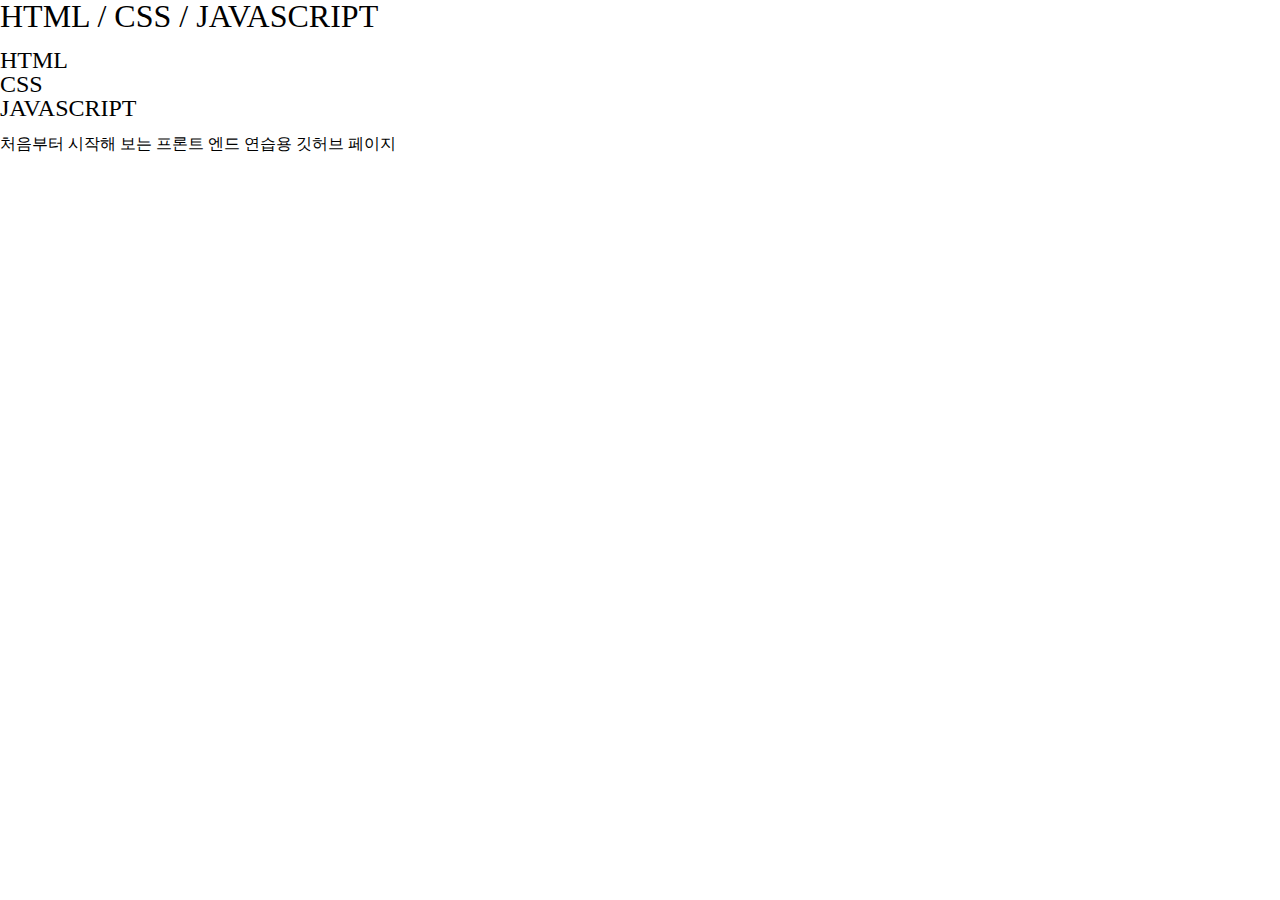
==== index.html @ 9015faf8 "index 페이지" ====
<!DOCTYPE html>
<html lang="en">
<head>
    <meta charset="UTF-8">
    <meta name="viewport" content="width=device-width, initial-scale=1.0">
    <title>Testkkj</title>
    <link rel="stylesheet" href="css/reset.css">
    <style>
        h1{
            font-size: 32px;
            margin-bottom: 16px;
        }
        ol{
            font-size: 24px;
            margin-bottom: 16px;
        }
    </style>
</head>
<body>
    <h1>HTML / CSS / JAVASCRIPT</h1>
    <ol>
        <li>HTML</li>
        <li>CSS</li>
        <li>JAVASCRIPT</li>
    </ol>
    <p>처음부터 시작해 보는 프론트 엔드 연습용 깃허브 페이지</p>
</body>
</html>
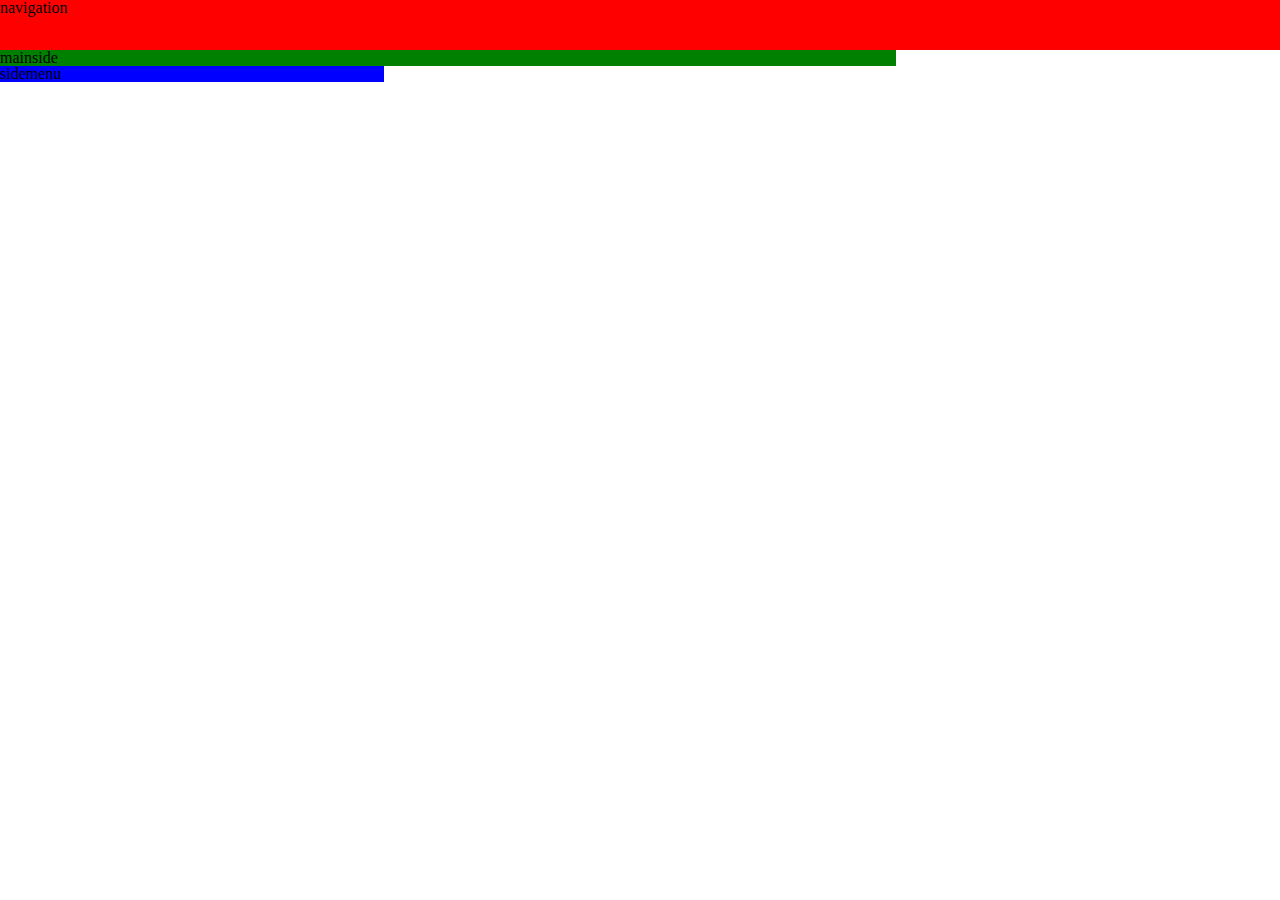
==== commit fa61cac1: "position" ====
--- a/index.html
+++ b/index.html
@@ -1,28 +1,46 @@
 <!DOCTYPE html>
 <html lang="en">
+
 <head>
     <meta charset="UTF-8">
     <meta name="viewport" content="width=device-width, initial-scale=1.0">
     <title>Testkkj</title>
     <link rel="stylesheet" href="css/reset.css">
     <style>
-        h1{
-            font-size: 32px;
-            margin-bottom: 16px;
+        .container {
+            width: 1280px;
+            margin: auto;
+            position: relative;
         }
-        ol{
-            font-size: 24px;
-            margin-bottom: 16px;
+        .nav{
+            background-color: red;
+            height: 50px;
+        }
+        .left{
+            background-color: green;
+            width: 70%;
+            position: relative;
+        }
+        .right{
+            background-color: blue;
+            width: 30%;
+            position: relative;
         }
     </style>
 </head>
+
 <body>
-    <h1>HTML / CSS / JAVASCRIPT</h1>
-    <ol>
-        <li>HTML</li>
-        <li>CSS</li>
-        <li>JAVASCRIPT</li>
-    </ol>
-    <p>처음부터 시작해 보는 프론트 엔드 연습용 깃허브 페이지</p>
+    <div class="nav">
+        navigation
+    </div>
+    <div class="container">
+        <div class="left">
+            mainside
+        </div>
+        <div class="right">
+            sidemenu
+        </div>
+    </div>
 </body>
+
 </html>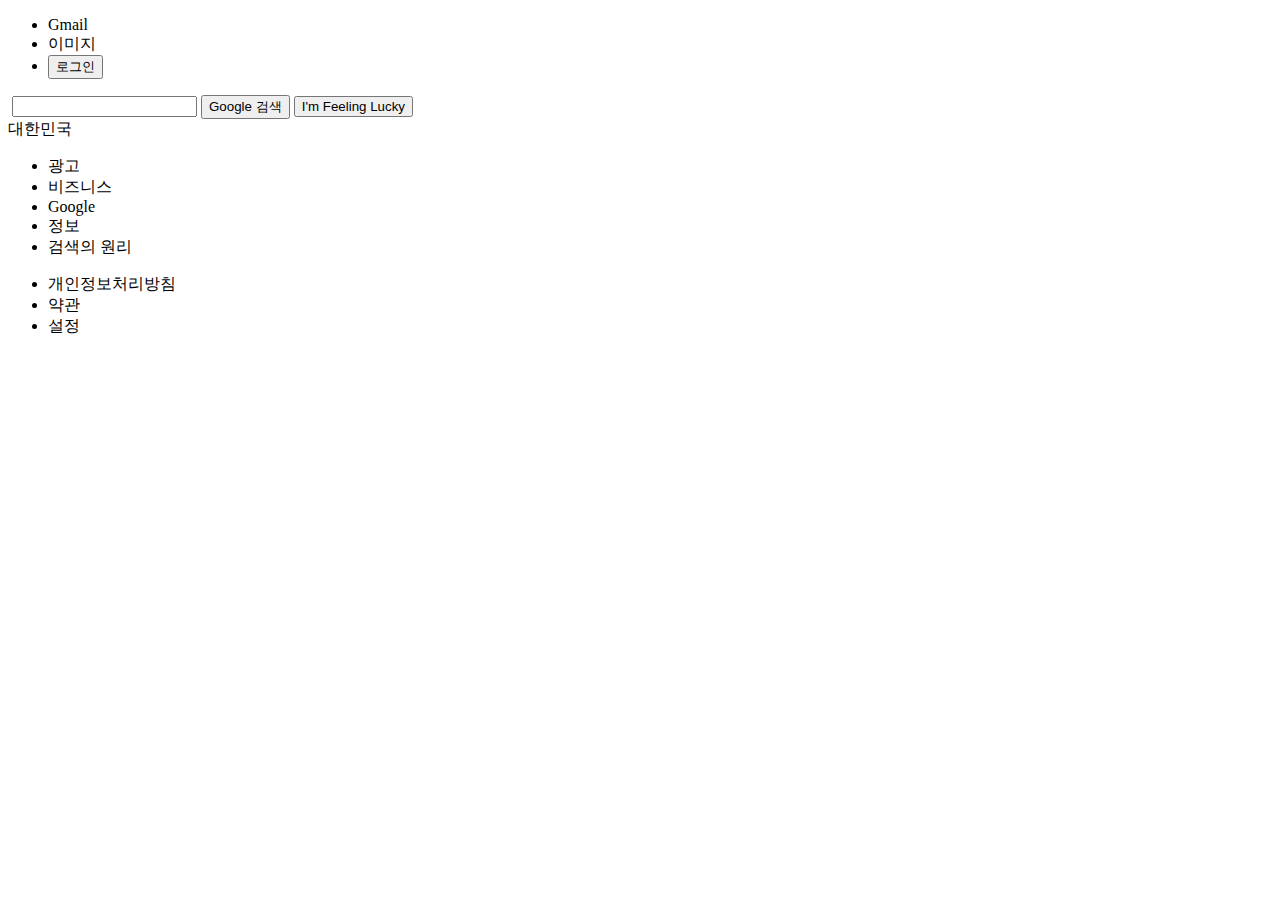
==== commit ff0ed776: "index 페이지 방향" ====
--- a/index.html
+++ b/index.html
@@ -4,41 +4,42 @@
 <head>
     <meta charset="UTF-8">
     <meta name="viewport" content="width=device-width, initial-scale=1.0">
-    <title>Testkkj</title>
-    <link rel="stylesheet" href="css/reset.css">
-    <style>
-        .container {
-            width: 1280px;
-            margin: auto;
-            position: relative;
-        }
-        .nav{
-            background-color: red;
-            height: 50px;
-        }
-        .left{
-            background-color: green;
-            width: 70%;
-            position: relative;
-        }
-        .right{
-            background-color: blue;
-            width: 30%;
-            position: relative;
-        }
-    </style>
+    <title>Document</title>
 </head>
 
 <body>
-    <div class="nav">
-        navigation
+    <div>
+        <ul>
+            <li>Gmail</li>
+            <li>이미지</li>
+            <li><button>로그인</button></li>
+        </ul>
     </div>
-    <div class="container">
-        <div class="left">
-            mainside
+    <div>
+        <img src="https://via.placeholder.com/150" alt="">
+        <input type="text">
+        <button>Google 검색</button>
+        <button>I'm Feeling Lucky</button>
+    </div>
+    <div>
+        <div>대한민국</div>
+    </div>
+    <div>
+        <div>
+            <ul>
+                <li>광고</li>
+                <li>비즈니스</li>
+                <li>Google</li>
+                <li>정보</li>
+                <li>검색의 원리</li>
+            </ul>
         </div>
-        <div class="right">
-            sidemenu
+        <div>
+            <ul>
+                <li>개인정보처리방침</li>
+                <li>약관</li>
+                <li>설정</li>
+            </ul>
         </div>
     </div>
 </body>
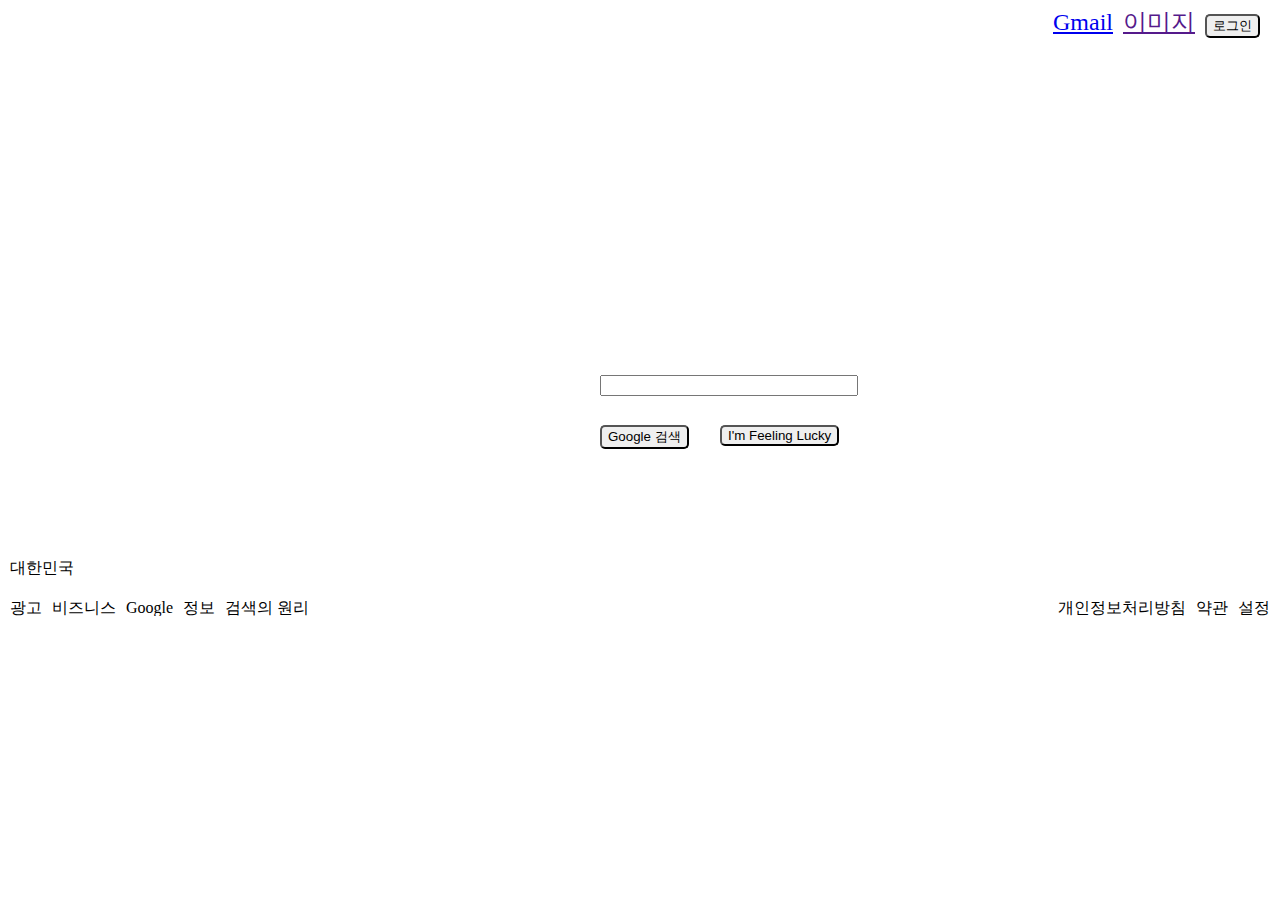
==== commit 85ae3cfb: "레이아웃 연습" ====
--- a/index.html
+++ b/index.html
@@ -5,37 +5,136 @@
     <meta charset="UTF-8">
     <meta name="viewport" content="width=device-width, initial-scale=1.0">
     <title>Document</title>
+    <link rel="stylesheet" href="css/reset.css">
+    <style>
+        body {
+            font-size: 16px;
+            margin: 0 auto;
+        }
+
+        .top {
+            position: relative;
+            height: 50px;
+            font-size: 1.5em;
+        }
+
+        .top>ul {
+            position: absolute;
+            top: 10px;
+            right: 10px;
+            overflow: hidden;
+        }
+
+        .top>ul>li {
+            float: left;
+            margin-right: 10px;
+        }
+
+        .top>ul>li>button {
+            border-radius: 5px;
+        }
+
+        .mid {
+            position: relative;
+            width: 1200px;
+            height: 500px;
+        }
+
+        .mid>img {
+            position: absolute;
+            top: 30%;
+            left: 50%;
+        }
+
+        .mid>input {
+            position: absolute;
+            top: 65%;
+            left: 50%;
+            width: 250px;
+        }
+
+        .mid>div>button:first-child {
+            position: absolute;
+            top: 75%;
+            left: 50%;
+            border-radius: 5px;
+        }
+
+        .mid>div>button:last-child {
+            position: absolute;
+            top: 75%;
+            left: 60%;
+            border-radius: 5px;
+        }
+
+        .bottom {
+            position: relative;
+            height: 50px;
+        }
+
+        .bottom>div {
+            position: absolute;
+            top: 10px;
+            left: 10px;
+        }
+
+        .footer {
+            position: relative;
+            height: 50px;
+        }
+
+        .footer>div>.left {
+            overflow: hidden;
+            display: inline-block;
+        }
+
+        .footer>div>.left>li {
+            float: left;
+            margin-left: 10px;
+        }
+
+        .footer>div>.right {
+            overflow: hidden;
+            display: inline-block;
+            float: right;
+        }
+
+        .footer>div>.right>li {
+            float: left;
+            margin-right: 10px;
+        }
+    </style>
 </head>
 
 <body>
-    <div>
+    <div class="top">
         <ul>
-            <li>Gmail</li>
-            <li>이미지</li>
+            <li><a href="#">Gmail</a></li>
+            <li><a href="">이미지</a></li>
             <li><button>로그인</button></li>
         </ul>
     </div>
-    <div>
-        <img src="https://via.placeholder.com/150" alt="">
+    <div class="mid">
+        <img src="https://via.placeholder.com/250x150" alt="">
         <input type="text">
-        <button>Google 검색</button>
-        <button>I'm Feeling Lucky</button>
+        <div>
+            <button>Google 검색</button>
+            <button>I'm Feeling Lucky</button>
+        </div>
     </div>
-    <div>
+    <div class="bottom">
         <div>대한민국</div>
     </div>
-    <div>
+    <div class="footer">
         <div>
-            <ul>
+            <ul class="left">
                 <li>광고</li>
                 <li>비즈니스</li>
                 <li>Google</li>
                 <li>정보</li>
                 <li>검색의 원리</li>
             </ul>
-        </div>
-        <div>
-            <ul>
+            <ul class="right">
                 <li>개인정보처리방침</li>
                 <li>약관</li>
                 <li>설정</li>
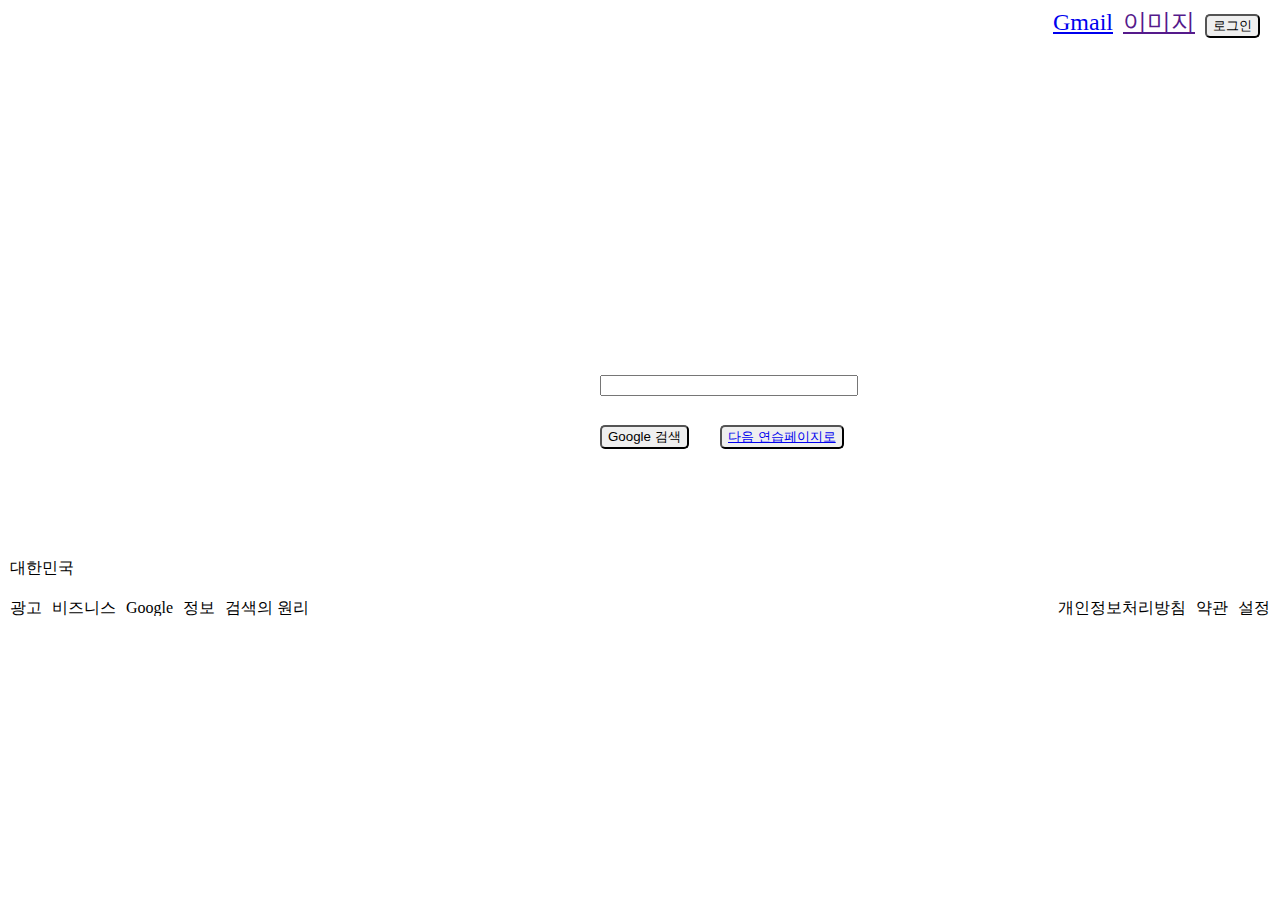
==== commit 3f3da142: "다음 연습페이지" ====
--- a/index.html
+++ b/index.html
@@ -119,7 +119,7 @@
         <input type="text">
         <div>
             <button>Google 검색</button>
-            <button>I'm Feeling Lucky</button>
+            <button><a href="html/youtube.html">다음 연습페이지로</a></button>
         </div>
     </div>
     <div class="bottom">
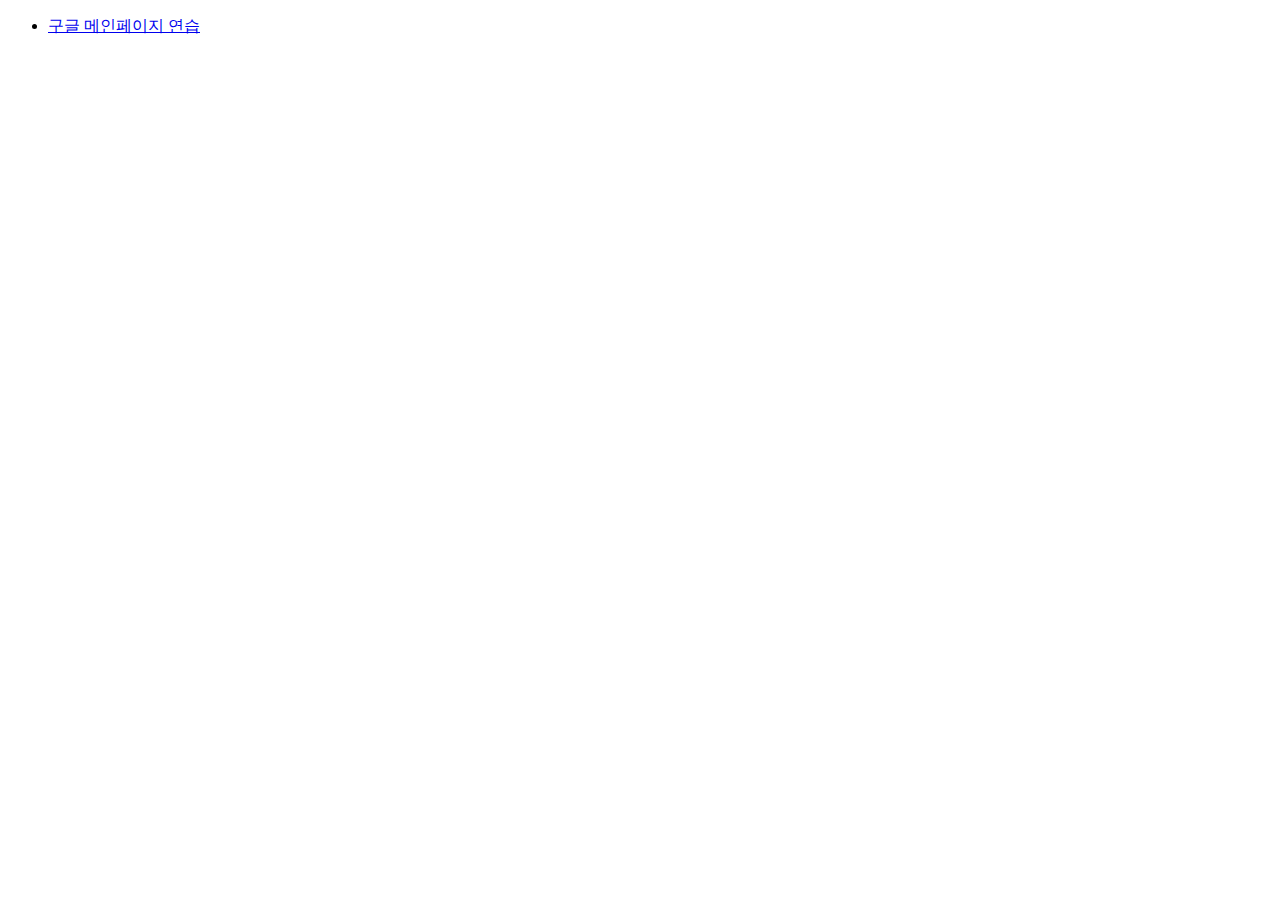
==== commit 71ce0f19: "연습중" ====
--- a/index.html
+++ b/index.html
@@ -1,146 +1,13 @@
 <!DOCTYPE html>
 <html lang="en">
-
 <head>
     <meta charset="UTF-8">
     <meta name="viewport" content="width=device-width, initial-scale=1.0">
     <title>Document</title>
-    <link rel="stylesheet" href="css/reset.css">
-    <style>
-        body {
-            font-size: 16px;
-            margin: 0 auto;
-        }
-
-        .top {
-            position: relative;
-            height: 50px;
-            font-size: 1.5em;
-        }
-
-        .top>ul {
-            position: absolute;
-            top: 10px;
-            right: 10px;
-            overflow: hidden;
-        }
-
-        .top>ul>li {
-            float: left;
-            margin-right: 10px;
-        }
-
-        .top>ul>li>button {
-            border-radius: 5px;
-        }
-
-        .mid {
-            position: relative;
-            width: 1200px;
-            height: 500px;
-        }
-
-        .mid>img {
-            position: absolute;
-            top: 30%;
-            left: 50%;
-        }
-
-        .mid>input {
-            position: absolute;
-            top: 65%;
-            left: 50%;
-            width: 250px;
-        }
-
-        .mid>div>button:first-child {
-            position: absolute;
-            top: 75%;
-            left: 50%;
-            border-radius: 5px;
-        }
-
-        .mid>div>button:last-child {
-            position: absolute;
-            top: 75%;
-            left: 60%;
-            border-radius: 5px;
-        }
-
-        .bottom {
-            position: relative;
-            height: 50px;
-        }
-
-        .bottom>div {
-            position: absolute;
-            top: 10px;
-            left: 10px;
-        }
-
-        .footer {
-            position: relative;
-            height: 50px;
-        }
-
-        .footer>div>.left {
-            overflow: hidden;
-            display: inline-block;
-        }
-
-        .footer>div>.left>li {
-            float: left;
-            margin-left: 10px;
-        }
-
-        .footer>div>.right {
-            overflow: hidden;
-            display: inline-block;
-            float: right;
-        }
-
-        .footer>div>.right>li {
-            float: left;
-            margin-right: 10px;
-        }
-    </style>
 </head>
-
 <body>
-    <div class="top">
-        <ul>
-            <li><a href="#">Gmail</a></li>
-            <li><a href="">이미지</a></li>
-            <li><button>로그인</button></li>
-        </ul>
-    </div>
-    <div class="mid">
-        <img src="https://via.placeholder.com/250x150" alt="">
-        <input type="text">
-        <div>
-            <button>Google 검색</button>
-            <button><a href="html/youtube.html">다음 연습페이지로</a></button>
-        </div>
-    </div>
-    <div class="bottom">
-        <div>대한민국</div>
-    </div>
-    <div class="footer">
-        <div>
-            <ul class="left">
-                <li>광고</li>
-                <li>비즈니스</li>
-                <li>Google</li>
-                <li>정보</li>
-                <li>검색의 원리</li>
-            </ul>
-            <ul class="right">
-                <li>개인정보처리방침</li>
-                <li>약관</li>
-                <li>설정</li>
-            </ul>
-        </div>
-    </div>
+    <ul>
+        <li><a href="html/google.html">구글 메인페이지 연습</a></li>
+    </ul>
 </body>
-
 </html>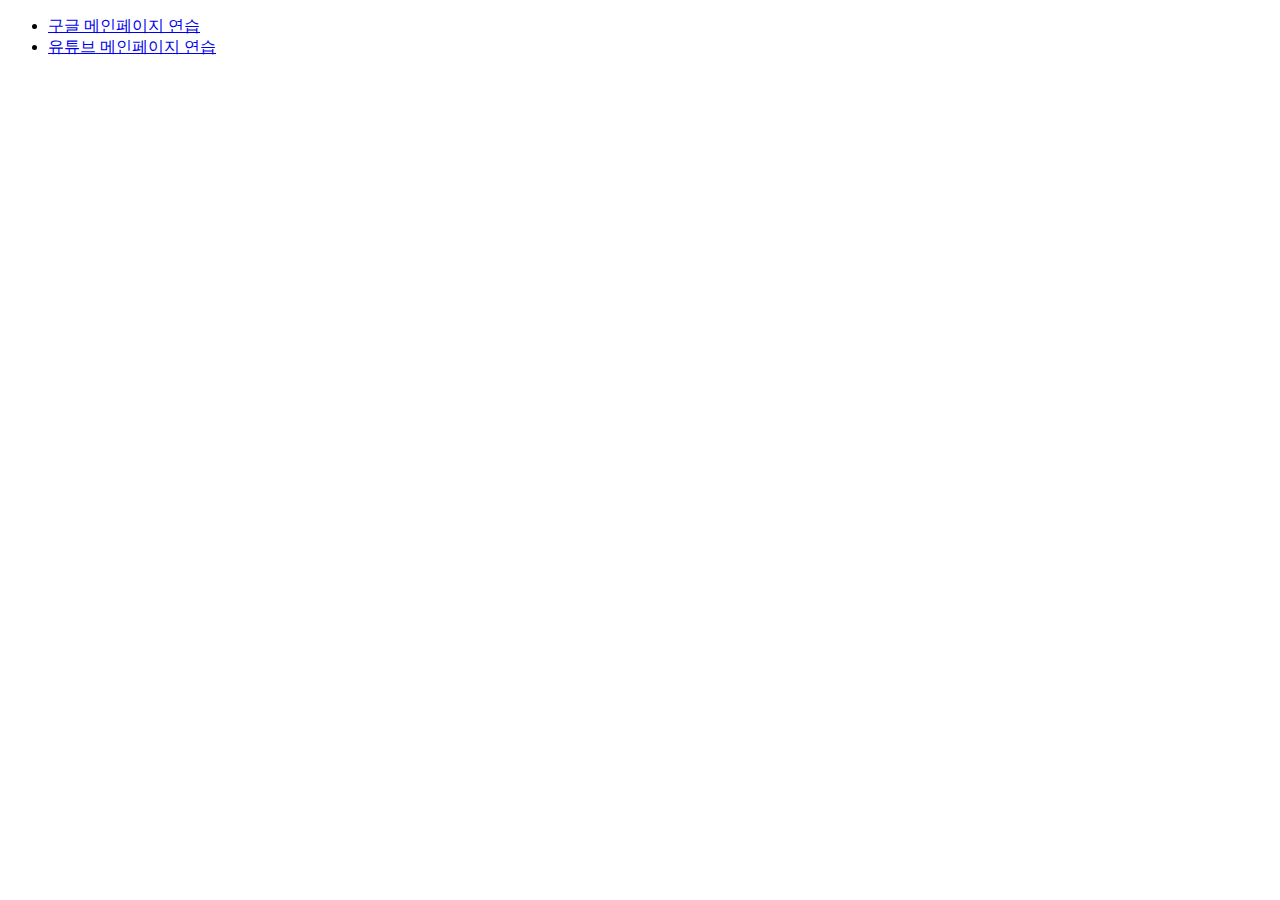
==== commit f56d6780: "유튜브 메인페이지 연습 완료" ====
--- a/index.html
+++ b/index.html
@@ -8,6 +8,7 @@
 <body>
     <ul>
         <li><a href="html/google.html">구글 메인페이지 연습</a></li>
+        <li><a href="html/youtube.html">유튜브 메인페이지 연습</a></li>
     </ul>
 </body>
 </html>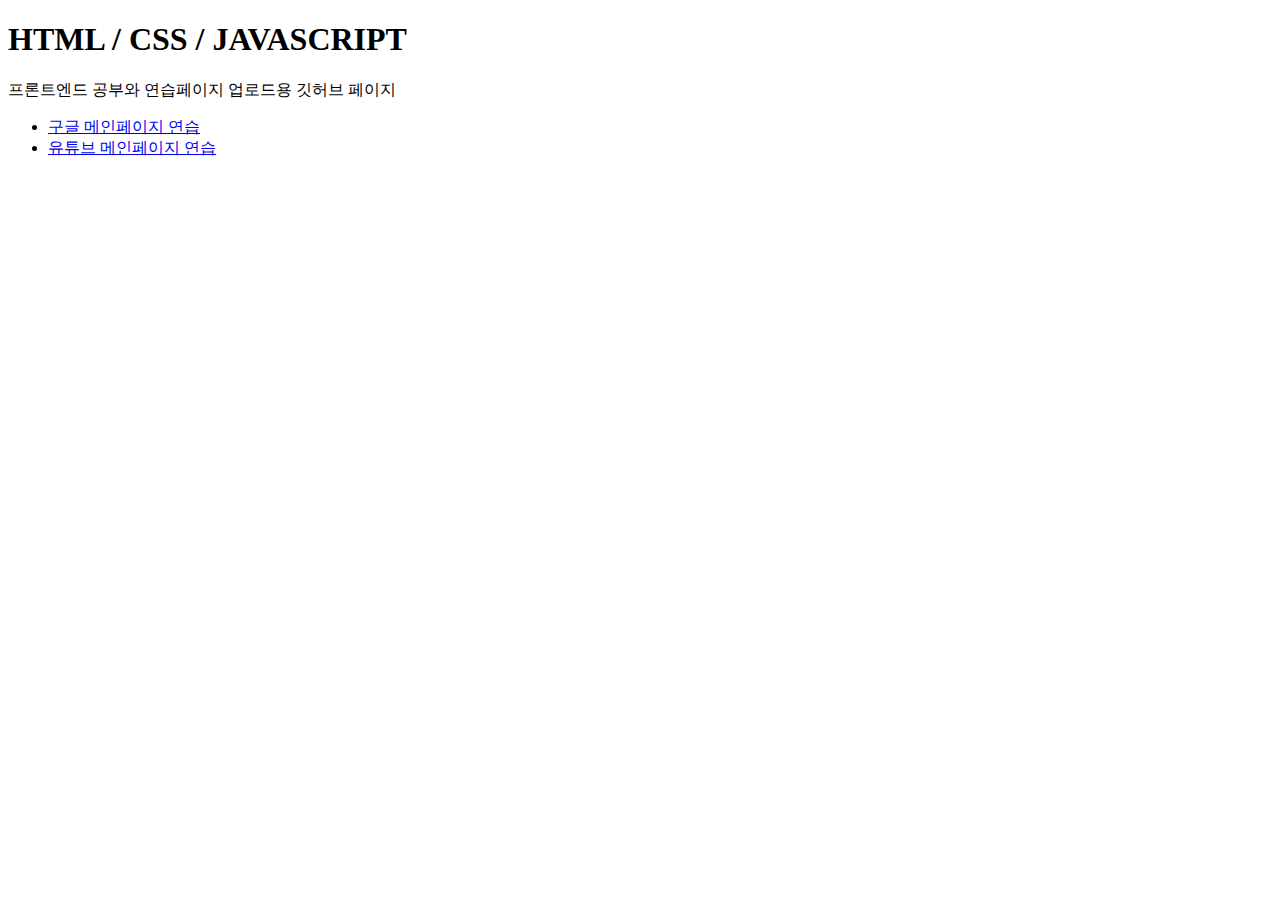
==== commit d46ad7c3: "index 페이지" ====
--- a/index.html
+++ b/index.html
@@ -6,6 +6,8 @@
     <title>Document</title>
 </head>
 <body>
+    <h1>HTML / CSS / JAVASCRIPT</h1>
+    <p>프론트엔드 공부와 연습페이지 업로드용 깃허브 페이지</p>
     <ul>
         <li><a href="html/google.html">구글 메인페이지 연습</a></li>
         <li><a href="html/youtube.html">유튜브 메인페이지 연습</a></li>
